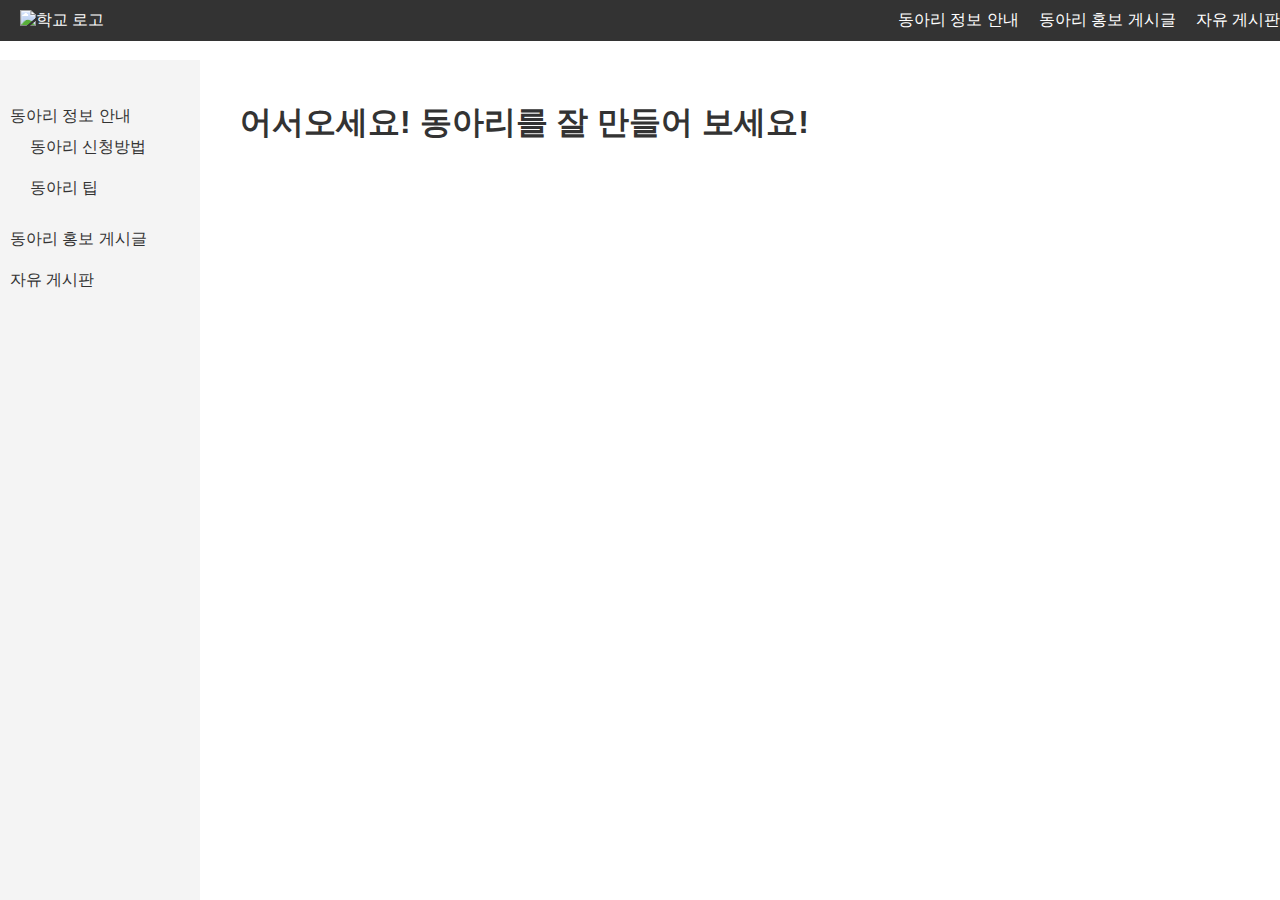
==== index.html @ 6af21068 "초안" ====
<!DOCTYPE html>
<html lang="ko">
<head>
    <meta charset="UTF-8">
    <meta name="viewport" content="width=device-width, initial-scale=1.0">
    <title>동아리 정보 사이트</title>
    <link rel="stylesheet" href="style.css">
</head>
<body>
    <header>
        <div class="logo">
            <img src="school_logo.png" alt="학교 로고">
        </div>
        <nav>
            <ul>
                <li><a href="club_info.html">동아리 정보 안내</a></li>
                <li><a href="club_promotion.html">동아리 홍보 게시글</a></li>
                <li><a href="free_board.html">자유 게시판</a></li>
            </ul>
        </nav>
    </header>

    <div class="sidebar">
        <ul>
            <li><a href="club_apply.html">동아리 정보 안내</a>
                <ul>
                    <li><a href="club_apply.html">동아리 신청방법</a></li>
                    <li><a href="club_tips.html">동아리 팁</a></li>
                </ul>
            </li>
            <li><a href="club_promotion.html">동아리 홍보 게시글</a></li>
            <li><a href="free_board.html">자유 게시판</a></li>
        </ul>
    </div>

    <main>
        <h1>어서오세요! 동아리를 잘 만들어 보세요!</h1>
    </main>
</body>
</html>
---- style.css ----
/* css/style.css */

body {
    font-family: Arial, sans-serif;
    margin: 0;
    padding: 0;
}

header {
    display: flex;
    justify-content: space-between;
    align-items: center;
    background-color: #333;
    color: white;
    padding: 10px 20px;
    position: fixed;
    width: 100%;
    top: 0;
    z-index: 1000;
}

header .logo img {
    width: 50px;
    height: 50px;
}

nav ul {
    list-style-type: none;
    margin: 0;
    padding: 0;
    display: flex;
}

nav ul li {
    margin-right: 20px;
}

nav ul li a {
    color: white;
    text-decoration: none;
}

.sidebar {
    width: 200px;
    position: fixed;
    top: 60px; /* 헤더 높이 */
    left: 0;
    height: 100%;
    background-color: #f4f4f4;
    padding-top: 20px;
    overflow-y: auto;
}

.sidebar ul {
    list-style-type: none;
    padding: 0;
}

.sidebar ul li {
    padding: 10px;
}

.sidebar ul li a {
    text-decoration: none;
    color: #333;
    display: block;
}

.sidebar ul li ul li {
    padding-left: 20px;
}

main {
    margin-left: 220px;
    padding: 80px 20px 20px 20px; /* 헤더와 사이드바 공간 확보 */
}

h1, h2 {
    color: #333;
}

.info-box {
    border: 1px solid #ccc;
    padding: 15px;
    margin-bottom: 20px;
    border-radius: 5px;
    background-color: #f9f9f9;
}

.info-box h2 {
    margin-top: 0;
}

#search-bar {
    padding: 10px;
    width: 300px;
    margin-bottom: 20px;
}

#post-btn, #write-post-btn {
    background-color: #333;
    color: white;
    padding: 10px 20px;
    border: none;
    cursor: pointer;
}

.post-grid {
    display: grid;
    grid-template-columns: repeat(3, 1fr);
    gap: 20px;
}

.post-grid .post-item {
    border: 1px solid #ccc;
    padding: 10px;
    text-align: center;
    background-color: #f9f9f9;
}

.post-grid .post-item img {
    width: 100%;
    height: 150px;
    object-fit: cover;
}

.post-grid .post-item h3 {
    margin: 10px 0;
}

textarea {
    width: 100%;
    height: 150px;
    padding: 10px;
    border-radius: 5px;
    border: 1px solid #ccc;
    margin-bottom: 20px;
}

input[type="file"] {
    margin-bottom: 10px;
}
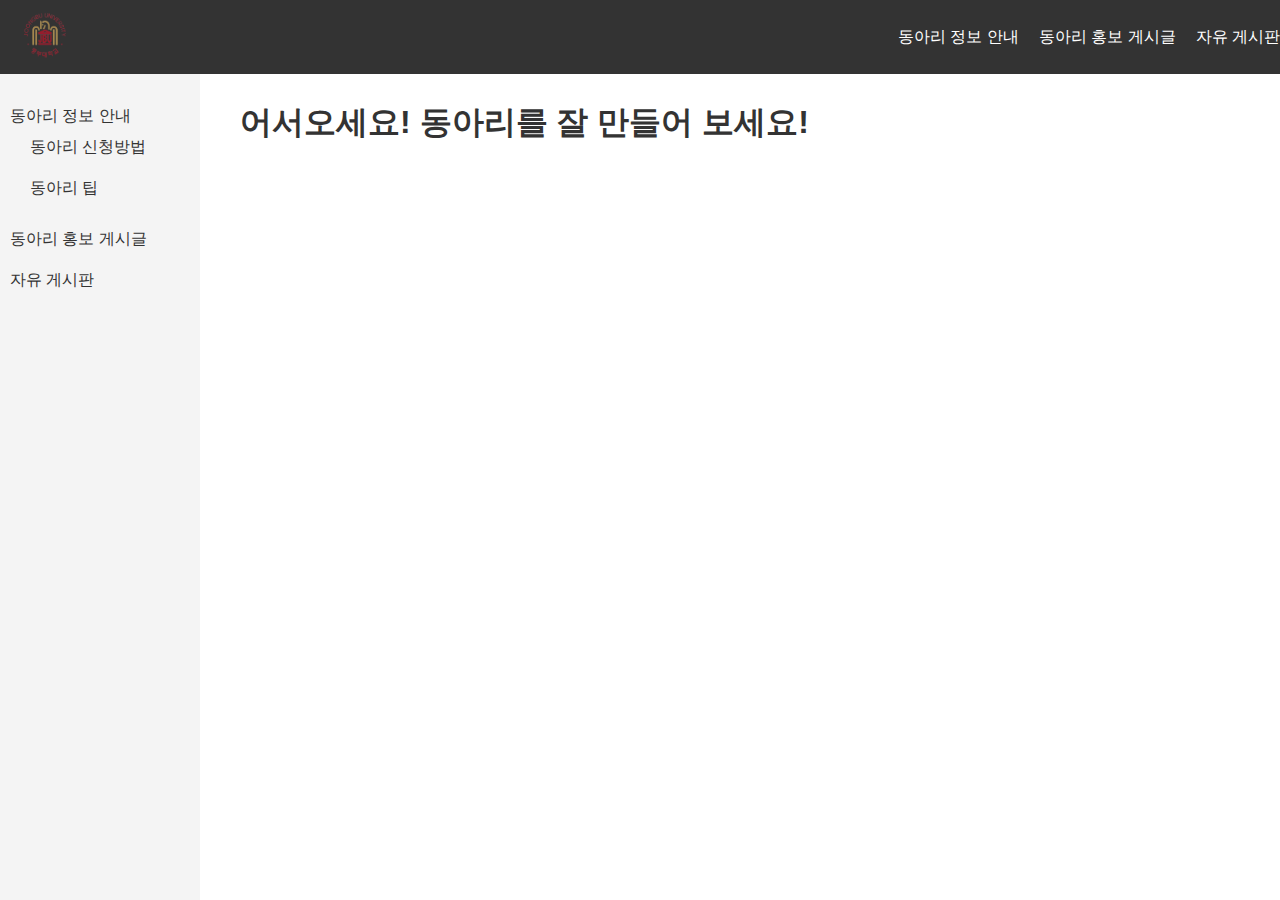
==== commit e8154b82: "대략 오류 수정" ====
--- a/index.html
+++ b/index.html
@@ -9,7 +9,9 @@
 <body>
     <header>
         <div class="logo">
-            <img src="school_logo.png" alt="학교 로고">
+            <a href="index.html">
+                <img src="school_logo.png" alt="학교 로고">
+            </a>
         </div>
         <nav>
             <ul>
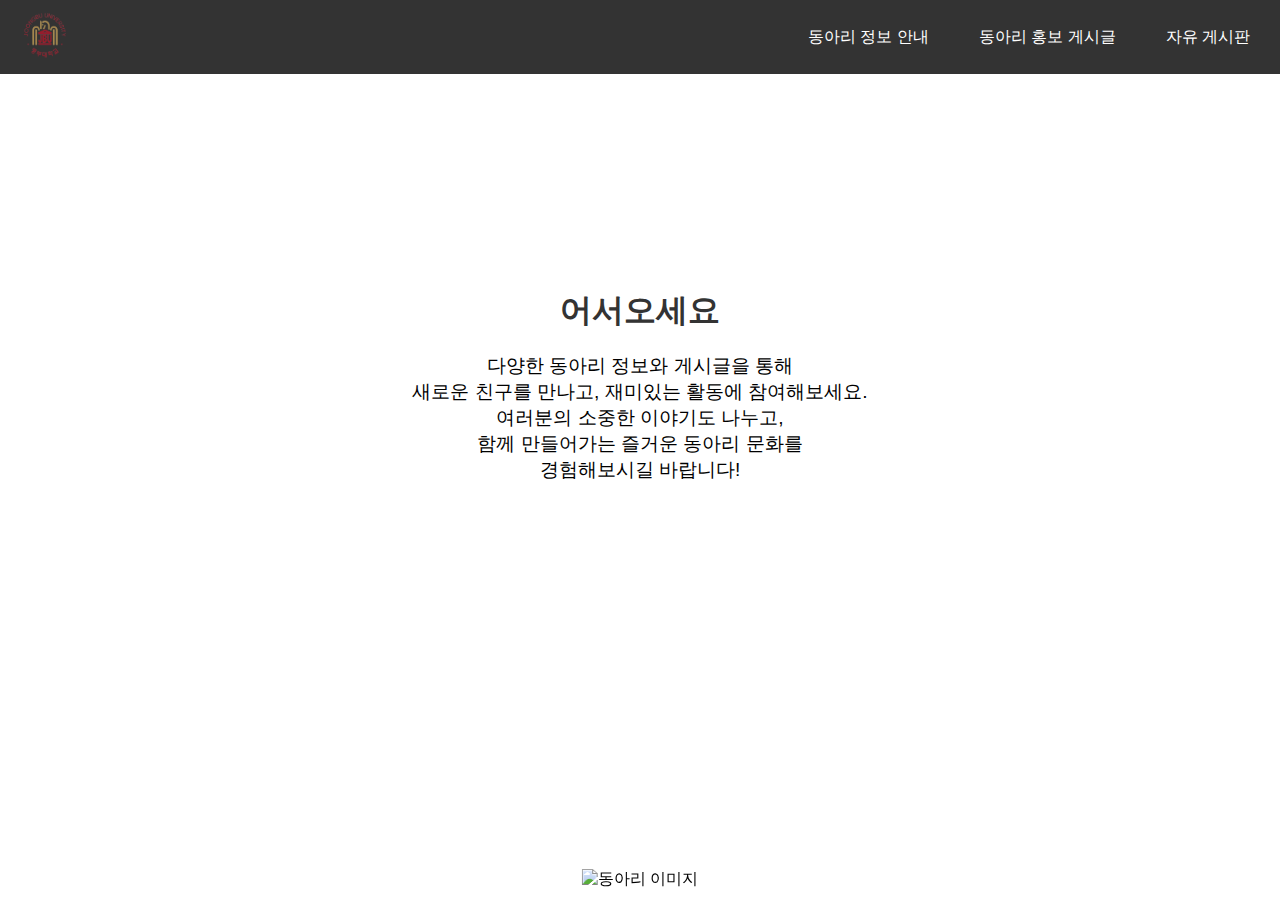
==== commit 386d5192: "메인페이지 수정" ====
--- a/index.html
+++ b/index.html
@@ -3,8 +3,63 @@
 <head>
     <meta charset="UTF-8">
     <meta name="viewport" content="width=device-width, initial-scale=1.0">
-    <title>동아리 정보 사이트</title>
+    <title>어서오세요</title>
     <link rel="stylesheet" href="style.css">
+    <style>
+        body {
+            font-family: Arial, sans-serif;
+            margin: 0;
+            padding: 0;
+            box-sizing: border-box;
+            text-align: center;
+        }
+        main {
+            font-family: Arial, sans-serif;
+            margin: 0;
+            padding: 0;
+            box-sizing: border-box;
+            text-align: center;
+            display: flex;
+            flex-direction: column;
+            justify-content: center; /* 수직 중앙 정렬 */
+            align-items: center; /* 수평 중앙 정렬 */
+            height: 80vh; /* 뷰포트 높이 100% */
+            padding: 20px; /* 필요한 패딩 추가 */
+        }
+
+
+        .content {
+            padding: 20px;
+            margin-top: 50px;
+        }
+
+        .content h1 {
+            margin-bottom: 20px;
+        }
+
+        .content p {
+            margin-bottom: 20px;
+            font-size: 1.2em;
+        }
+
+        .footer-image {
+            position: fixed;
+            bottom: 0;
+            left: 50%;
+            transform: translateX(-50%);
+            margin: 10px 0;
+        }
+
+        .footer-image img {
+            width: 100%;
+            max-width: 600px;
+            height: auto;
+        }
+
+        .footer-text {
+            margin-top: 20px;
+        }
+    </style>
 </head>
 <body>
     <header>
@@ -15,28 +70,26 @@
         </div>
         <nav>
             <ul>
-                <li><a href="club_info.html">동아리 정보 안내</a></li>
+                <li><a href="club_apply.html">동아리 정보 안내</a></li>
                 <li><a href="club_promotion.html">동아리 홍보 게시글</a></li>
                 <li><a href="free_board.html">자유 게시판</a></li>
             </ul>
         </nav>
     </header>
 
-    <div class="sidebar">
-        <ul>
-            <li><a href="club_apply.html">동아리 정보 안내</a>
-                <ul>
-                    <li><a href="club_apply.html">동아리 신청방법</a></li>
-                    <li><a href="club_tips.html">동아리 팁</a></li>
-                </ul>
-            </li>
-            <li><a href="club_promotion.html">동아리 홍보 게시글</a></li>
-            <li><a href="free_board.html">자유 게시판</a></li>
-        </ul>
+    <main>
+        <div class="content">
+            <h1>어서오세요</h1>
+            <p>다양한 동아리 정보와 게시글을 통해 
+                <br>새로운 친구를 만나고, 재미있는 활동에 참여해보세요. 
+                <br>여러분의 소중한 이야기도 나누고,
+                <br>함께 만들어가는 즐거운 동아리 문화를 
+                <br>경험해보시길 바랍니다!</p>
+        </div>
+    </main>
+
+    <div class="footer-image">
+        <img src="https://img.freepik.com/free-vector/hand-drawn-flat-design-people-waving-illustration_52683-79273.jpg?t=st=1726650033~exp=1726653633~hmac=de92113714e09a6cfd98a04faeaad029cee19e80d24037420513fa2108edd275&w=826" alt="동아리 이미지">
     </div>
-
-    <main>
-        <h1>어서오세요! 동아리를 잘 만들어 보세요!</h1>
-    </main>
 </body>
 </html>
--- a/style.css
+++ b/style.css
@@ -32,7 +32,7 @@
 }
 
 nav ul li {
-    margin-right: 20px;
+    margin-right: 50px;
 }
 
 nav ul li a {
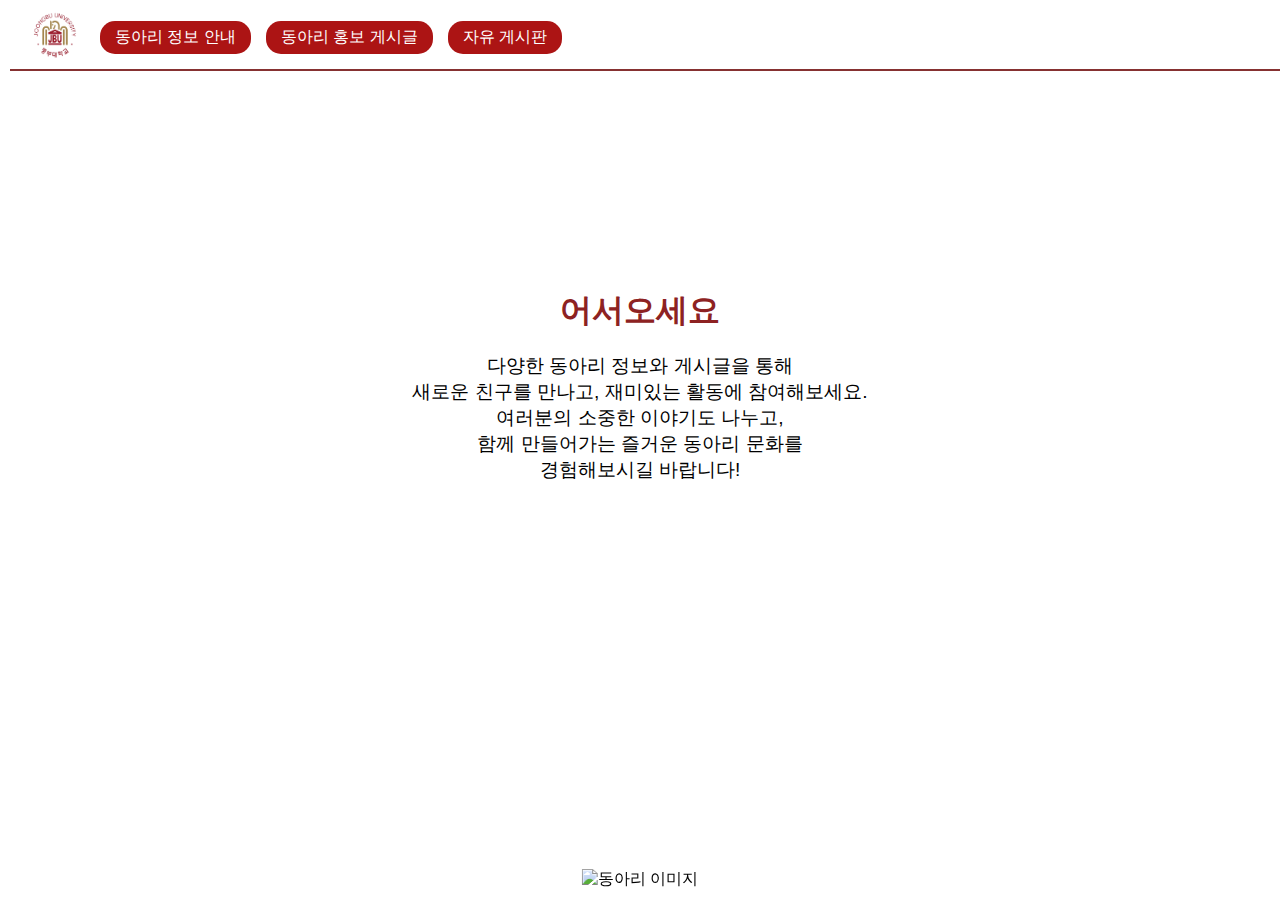
==== commit 3bf61497: "텍스트 - 이미지 수정" ====
--- a/index.html
+++ b/index.html
@@ -23,9 +23,21 @@
             flex-direction: column;
             justify-content: center; /* 수직 중앙 정렬 */
             align-items: center; /* 수평 중앙 정렬 */
-            height: 80vh; /* 뷰포트 높이 100% */
+            height: 80vh; /* 뷰포트 높이 80% */
             padding: 20px; /* 필요한 패딩 추가 */
+            position: relative; /* position을 상대적으로 설정 */
+            z-index: 1; /* 텍스트가 이미지 위에 오도록 설정 */
         }
+
+        .footer-image {
+            position: fixed;
+            bottom: 0;
+            left: 50%;
+            transform: translateX(-50%);
+            margin: 10px 0;
+            z-index: 0; /* 이미지가 텍스트 뒤로 가도록 설정 */
+        }
+
 
 
         .content {
--- a/style.css
+++ b/style.css
@@ -8,9 +8,9 @@
 
 header {
     display: flex;
-    justify-content: space-between;
+    justify-content: flex-start; /* 왼쪽으로 정렬 */
     align-items: center;
-    background-color: #333;
+    background-color: #ffffff;
     color: white;
     padding: 10px 20px;
     position: fixed;
@@ -24,6 +24,37 @@
     height: 50px;
 }
 
+/*피그마 맞춤으로 디자인 바꿈*/
+
+header .logo {
+    margin-right: 20px; /* 로고와 네비게이션 사이의 여백 */
+}
+
+header {
+    margin-left: 10px; /* 네비게이션을 왼쪽에서 약간 오른쪽으로 이동 */
+    border-bottom: 2px solid #863131; /* 네비게이션 하단에 얇은 선 추가 */
+    padding-bottom: 5px; /* 선과 텍스트 간격 조절 */
+}
+
+
+header nav ul li a {
+    display: block;
+    padding: 6px 15px; /* 내부 여백 */
+    border-radius: 15px; /* 모서리 둥글기 */
+    background-color: #ac1414; /* 배경색 */
+    color: #ffffff; /* 텍스트 색상 */
+    text-decoration: none; /* 밑줄 제거 */
+    transition: background-color 0.2s; /* 배경색 전환 효과 */
+
+}
+
+header nav ul li a:hover {
+    background-color: #680c0c; /* 호버 시 배경색 변화 */
+}
+
+/*피그마 맞춤으로 디자인 바꿈*/
+
+
 nav ul {
     list-style-type: none;
     margin: 0;
@@ -32,7 +63,7 @@
 }
 
 nav ul li {
-    margin-right: 50px;
+    margin-right: 15px;
 }
 
 nav ul li a {
@@ -75,8 +106,8 @@
     padding: 80px 20px 20px 20px; /* 헤더와 사이드바 공간 확보 */
 }
 
-h1, h2 {
-    color: #333;
+h1, h2, h3 {
+    color: #8d2222;
 }
 
 .info-box {
